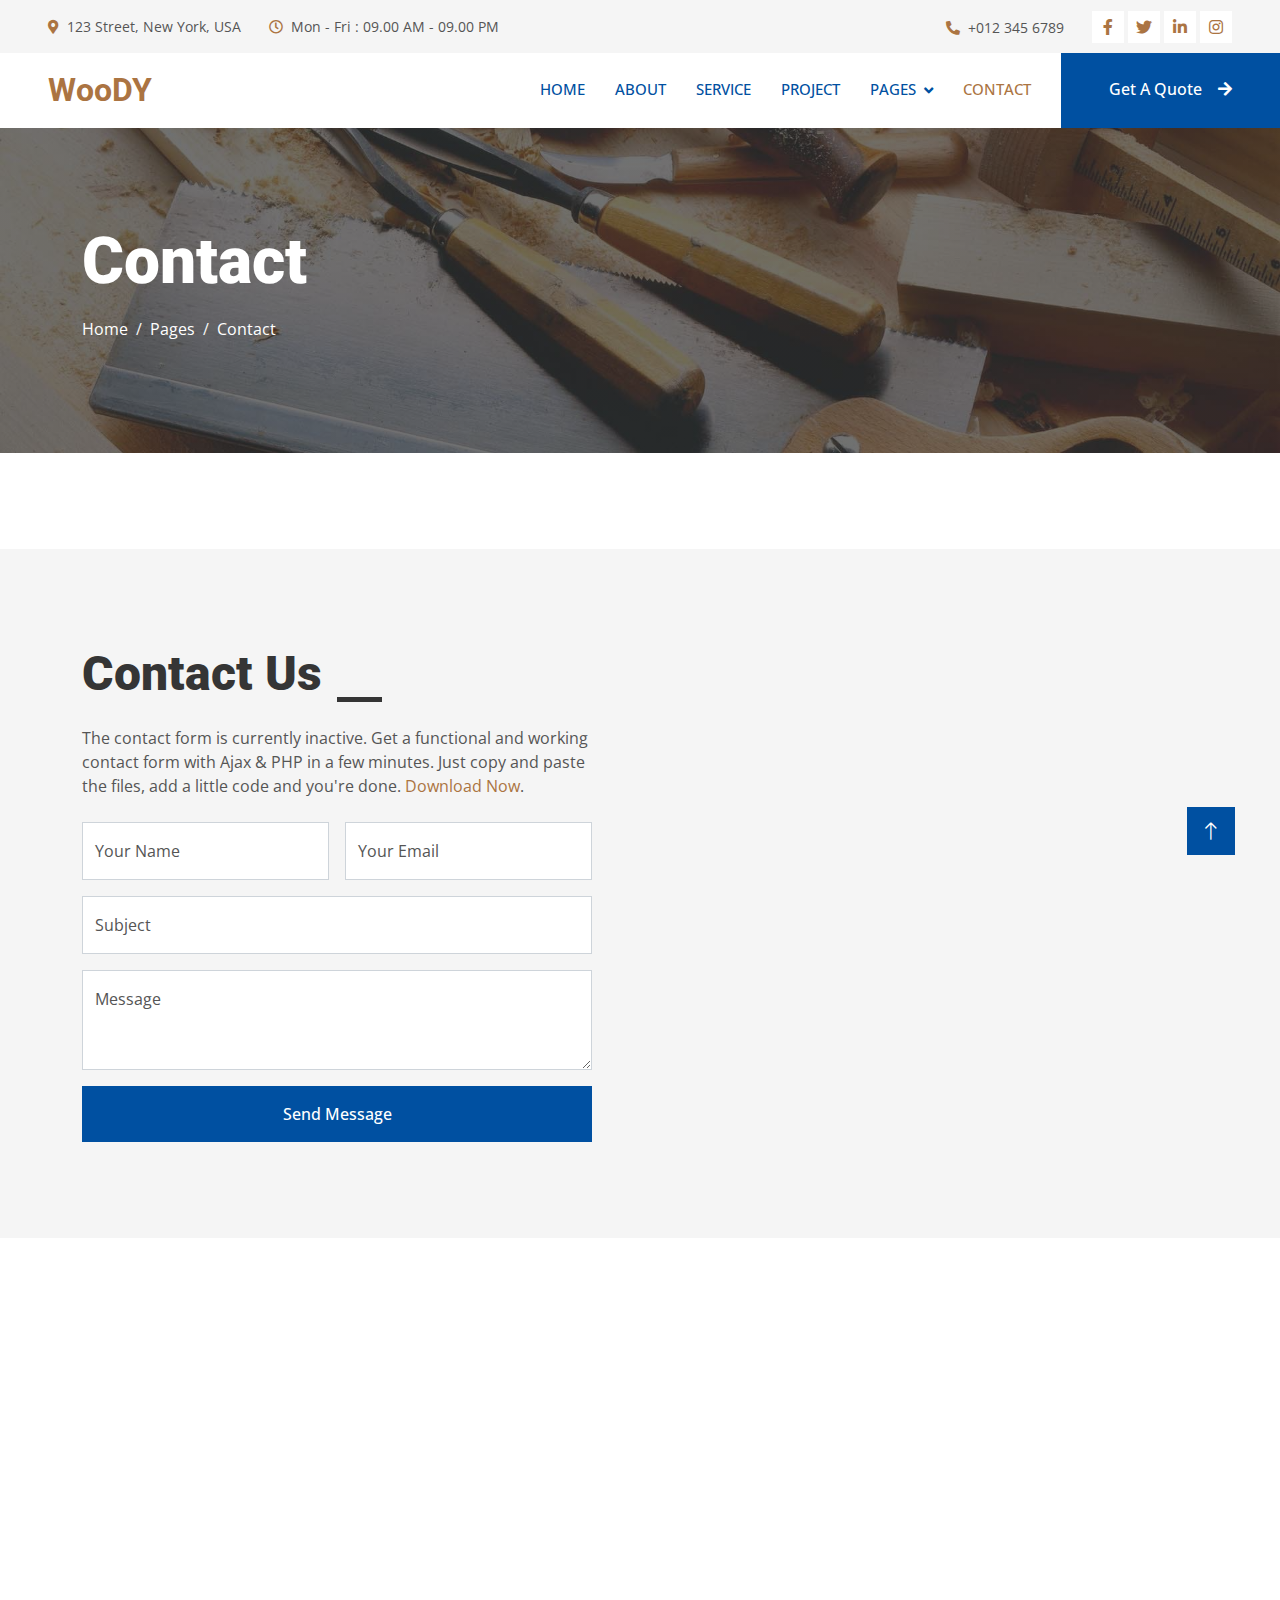
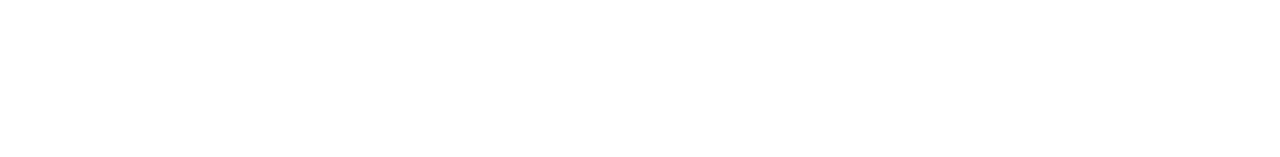
==== contact.html @ dd8eba3d "updated version" ====
<!DOCTYPE html>
<html lang="en">

<head>
    <meta charset="utf-8">
    <title>Woody - Carpenter Website Template</title>
    <meta content="width=device-width, initial-scale=1.0" name="viewport">
    <meta content="" name="keywords">
    <meta content="" name="description">

    <!-- Favicon -->
    <link href="img/favicon.ico" rel="icon">

    <!-- Google Web Fonts -->
    <link rel="preconnect" href="https://fonts.googleapis.com">
    <link rel="preconnect" href="https://fonts.gstatic.com" crossorigin>
    <link href="https://fonts.googleapis.com/css2?family=Open+Sans:wght@400;500&family=Roboto:wght@500;700;900&display=swap" rel="stylesheet"> 

    <!-- Icon Font Stylesheet -->
    <link href="https://cdnjs.cloudflare.com/ajax/libs/font-awesome/5.10.0/css/all.min.css" rel="stylesheet">
    <link href="https://cdn.jsdelivr.net/npm/bootstrap-icons@1.4.1/font/bootstrap-icons.css" rel="stylesheet">

    <!-- Libraries Stylesheet -->
    <link href="lib/animate/animate.min.css" rel="stylesheet">
    <link href="lib/owlcarousel/assets/owl.carousel.min.css" rel="stylesheet">
    <link href="lib/lightbox/css/lightbox.min.css" rel="stylesheet">

    <!-- Customized Bootstrap Stylesheet -->
    <link href="css/bootstrap.min.css" rel="stylesheet">

    <!-- Template Stylesheet -->
    <link href="css/style.css" rel="stylesheet">
</head>

<body>
    <!-- Spinner Start -->
    <div id="spinner" class="show bg-white position-fixed translate-middle w-100 vh-100 top-50 start-50 d-flex align-items-center justify-content-center">
        <div class="spinner-grow text-primary" style="width: 3rem; height: 3rem;" role="status">
            <span class="sr-only">Loading...</span>
        </div>
    </div>
    <!-- Spinner End -->


    <!-- Topbar Start -->
    <div class="container-fluid bg-light p-0">
        <div class="row gx-0 d-none d-lg-flex">
            <div class="col-lg-7 px-5 text-start">
                <div class="h-100 d-inline-flex align-items-center py-3 me-4">
                    <small class="fa fa-map-marker-alt text-primary me-2"></small>
                    <small>123 Street, New York, USA</small>
                </div>
                <div class="h-100 d-inline-flex align-items-center py-3">
                    <small class="far fa-clock text-primary me-2"></small>
                    <small>Mon - Fri : 09.00 AM - 09.00 PM</small>
                </div>
            </div>
            <div class="col-lg-5 px-5 text-end">
                <div class="h-100 d-inline-flex align-items-center py-3 me-4">
                    <small class="fa fa-phone-alt text-primary me-2"></small>
                    <small>+012 345 6789</small>
                </div>
                <div class="h-100 d-inline-flex align-items-center">
                    <a class="btn btn-sm-square bg-white text-primary me-1" href=""><i class="fab fa-facebook-f"></i></a>
                    <a class="btn btn-sm-square bg-white text-primary me-1" href=""><i class="fab fa-twitter"></i></a>
                    <a class="btn btn-sm-square bg-white text-primary me-1" href=""><i class="fab fa-linkedin-in"></i></a>
                    <a class="btn btn-sm-square bg-white text-primary me-0" href=""><i class="fab fa-instagram"></i></a>
                </div>
            </div>
        </div>
    </div>
    <!-- Topbar End -->


    <!-- Navbar Start -->
    <nav class="navbar navbar-expand-lg bg-white navbar-light sticky-top p-0">
        <a href="index.html" class="navbar-brand d-flex align-items-center px-4 px-lg-5">
            <h2 class="m-0 text-primary">WooDY</h2>
        </a>
        <button type="button" class="navbar-toggler me-4" data-bs-toggle="collapse" data-bs-target="#navbarCollapse">
            <span class="navbar-toggler-icon"></span>
        </button>
        <div class="collapse navbar-collapse" id="navbarCollapse">
            <div class="navbar-nav ms-auto p-4 p-lg-0">
                <a href="index.html" class="nav-item nav-link">Home</a>
                <a href="about.html" class="nav-item nav-link">About</a>
                <a href="service.html" class="nav-item nav-link">Service</a>
                <a href="project.html" class="nav-item nav-link">Project</a>
                <div class="nav-item dropdown">
                    <a href="#" class="nav-link dropdown-toggle" data-bs-toggle="dropdown">Pages</a>
                    <div class="dropdown-menu fade-up m-0">
                        <a href="feature.html" class="dropdown-item">Feature</a>
                        <a href="quote.html" class="dropdown-item">Free Quote</a>
                        <a href="team.html" class="dropdown-item">Our Team</a>
                        <a href="testimonial.html" class="dropdown-item">Testimonial</a>
                        <a href="404.html" class="dropdown-item">404 Page</a>
                    </div>
                </div>
                <a href="contact.html" class="nav-item nav-link active">Contact</a>
            </div>
            <a href="" class="btn btn-primary py-4 px-lg-5 d-none d-lg-block">Get A Quote<i class="fa fa-arrow-right ms-3"></i></a>
        </div>
    </nav>
    <!-- Navbar End -->


    <!-- Page Header Start -->
    <div class="container-fluid page-header py-5 mb-5">
        <div class="container py-5">
            <h1 class="display-3 text-white mb-3 animated slideInDown">Contact</h1>
            <nav aria-label="breadcrumb animated slideInDown">
                <ol class="breadcrumb">
                    <li class="breadcrumb-item"><a class="text-white" href="#">Home</a></li>
                    <li class="breadcrumb-item"><a class="text-white" href="#">Pages</a></li>
                    <li class="breadcrumb-item text-white active" aria-current="page">Contact</li>
                </ol>
            </nav>
        </div>
    </div>
    <!-- Page Header End -->


    <!-- Contact Start -->
    <div class="container-fluid bg-light overflow-hidden px-lg-0" style="margin: 6rem 0;">
        <div class="container contact px-lg-0">
            <div class="row g-0 mx-lg-0">
                <div class="col-lg-6 contact-text py-5 wow fadeIn" data-wow-delay="0.5s">
                    <div class="p-lg-5 ps-lg-0">
                        <div class="section-title text-start">
                            <h1 class="display-5 mb-4">Contact Us</h1>
                        </div>
                        <p class="mb-4">The contact form is currently inactive. Get a functional and working contact form with Ajax & PHP in a few minutes. Just copy and paste the files, add a little code and you're done. <a href="https://htmlcodex.com/contact-form">Download Now</a>.</p>
                        <form>
                            <div class="row g-3">
                                <div class="col-md-6">
                                    <div class="form-floating">
                                        <input type="text" class="form-control" id="name" placeholder="Your Name">
                                        <label for="name">Your Name</label>
                                    </div>
                                </div>
                                <div class="col-md-6">
                                    <div class="form-floating">
                                        <input type="email" class="form-control" id="email" placeholder="Your Email">
                                        <label for="email">Your Email</label>
                                    </div>
                                </div>
                                <div class="col-12">
                                    <div class="form-floating">
                                        <input type="text" class="form-control" id="subject" placeholder="Subject">
                                        <label for="subject">Subject</label>
                                    </div>
                                </div>
                                <div class="col-12">
                                    <div class="form-floating">
                                        <textarea class="form-control" placeholder="Leave a message here" id="message" style="height: 100px"></textarea>
                                        <label for="message">Message</label>
                                    </div>
                                </div>
                                <div class="col-12">
                                    <button class="btn btn-primary w-100 py-3" type="submit">Send Message</button>
                                </div>
                            </div>
                        </form>
                    </div>
                </div>
                <div class="col-lg-6 pe-lg-0" style="min-height: 400px;">
                    <div class="position-relative h-100">
                        <iframe class="position-absolute w-100 h-100" style="object-fit: cover;"
                        src="https://www.google.com/maps/embed?pb=!1m18!1m12!1m3!1d3001156.4288297426!2d-78.01371936852176!3d42.72876761954724!2m3!1f0!2f0!3f0!3m2!1i1024!2i768!4f13.1!3m3!1m2!1s0x4ccc4bf0f123a5a9%3A0xddcfc6c1de189567!2sNew%20York%2C%20USA!5e0!3m2!1sen!2sbd!4v1603794290143!5m2!1sen!2sbd"
                        frameborder="0" allowfullscreen="" aria-hidden="false"
                        tabindex="0"></iframe>
                    </div>
                </div>
            </div>
        </div>
    </div>
    <!-- Contact End -->


    <!-- Footer Start -->
    <div class="container-fluid bg-dark text-light footer pt-5 wow fadeIn" data-wow-delay="0.1s" style="margin-top: 6rem;">
        <div class="container py-5">
            <div class="row g-5">
                <div class="col-lg-3 col-md-6">
                    <h4 class="text-light mb-4">Address</h4>
                    <p class="mb-2"><i class="fa fa-map-marker-alt me-3"></i>123 Street, New York, USA</p>
                    <p class="mb-2"><i class="fa fa-phone-alt me-3"></i>+012 345 67890</p>
                    <p class="mb-2"><i class="fa fa-envelope me-3"></i>info@example.com</p>
                    <div class="d-flex pt-2">
                        <a class="btn btn-outline-light btn-social" href=""><i class="fab fa-twitter"></i></a>
                        <a class="btn btn-outline-light btn-social" href=""><i class="fab fa-facebook-f"></i></a>
                        <a class="btn btn-outline-light btn-social" href=""><i class="fab fa-youtube"></i></a>
                        <a class="btn btn-outline-light btn-social" href=""><i class="fab fa-linkedin-in"></i></a>
                    </div>
                </div>
                <div class="col-lg-3 col-md-6">
                    <h4 class="text-light mb-4">Services</h4>
                    <a class="btn btn-link" href="">Air Freight</a>
                    <a class="btn btn-link" href="">Sea Freight</a>
                    <a class="btn btn-link" href="">Road Freight</a>
                    <a class="btn btn-link" href="">Logistic Solutions</a>
                    <a class="btn btn-link" href="">Industry solutions</a>
                </div>
                <div class="col-lg-3 col-md-6">
                    <h4 class="text-light mb-4">Quick Links</h4>
                    <a class="btn btn-link" href="">About Us</a>
                    <a class="btn btn-link" href="">Contact Us</a>
                    <a class="btn btn-link" href="">Our Services</a>
                    <a class="btn btn-link" href="">Terms & Condition</a>
                    <a class="btn btn-link" href="">Support</a>
                </div>
                <div class="col-lg-3 col-md-6">
                    <h4 class="text-light mb-4">Newsletter</h4>
                    <p>Dolor amet sit justo amet elitr clita ipsum elitr est.</p>
                    <div class="position-relative mx-auto" style="max-width: 400px;">
                        <input class="form-control border-0 w-100 py-3 ps-4 pe-5" type="text" placeholder="Your email">
                        <button type="button" class="btn btn-primary py-2 position-absolute top-0 end-0 mt-2 me-2">SignUp</button>
                    </div>
                </div>
            </div>
        </div>
        <div class="container">
            <div class="copyright">
                <div class="row">
                    <div class="col-md-6 text-center text-md-start mb-3 mb-md-0">
                        &copy; <a class="border-bottom" href="#">Your Site Name</a>, All Right Reserved.
                    </div>
                    <div class="col-md-6 text-center text-md-end">
                        <!--/*** This template is free as long as you keep the footer author’s credit link/attribution link/backlink. If you'd like to use the template without the footer author’s credit link/attribution link/backlink, you can purchase the Credit Removal License from "https://htmlcodex.com/credit-removal". Thank you for your support. ***/-->
                        Designed By <a class="border-bottom" href="https://htmlcodex.com">HTML Codex</a>
                    </div>
                </div>
            </div>
        </div>
    </div>
    <!-- Footer End -->


    <!-- Back to Top -->
    <a href="#" class="btn btn-lg btn-primary btn-lg-square rounded-0 back-to-top"><i class="bi bi-arrow-up"></i></a>


    <!-- JavaScript Libraries -->
    <script src="https://code.jquery.com/jquery-3.4.1.min.js"></script>
    <script src="https://cdn.jsdelivr.net/npm/bootstrap@5.0.0/dist/js/bootstrap.bundle.min.js"></script>
    <script src="lib/wow/wow.min.js"></script>
    <script src="lib/easing/easing.min.js"></script>
    <script src="lib/waypoints/waypoints.min.js"></script>
    <script src="lib/counterup/counterup.min.js"></script>
    <script src="lib/owlcarousel/owl.carousel.min.js"></script>

    <!-- Template Javascript -->
    <script src="js/main.js"></script>
</body>

</html>
---- css/style.css ----
/********** Template CSS **********/
:root {
    --primary: #AB7442;
    --light: #F5F5F5;
    --dark: #353535;
}

.fw-medium {
    font-weight: 500 !important;
}

.fw-bold {
    font-weight: 700 !important;
}

.fw-black {
    font-weight: 900 !important;
}

.back-to-top {
    position: fixed;
    display: none;
    right: 45px;
    bottom: 45px;
    z-index: 99;
}

/**** color ****/
#bg1{
    background: #0050a1;
}
/*** Spinner ***/
#spinner {
    opacity: 0;
    visibility: hidden;
    transition: opacity .5s ease-out, visibility 0s linear .5s;
    z-index: 99999;
}

#spinner.show {
    transition: opacity .5s ease-out, visibility 0s linear 0s;
    visibility: visible;
    opacity: 1;
}


/*** Button ***/
.btn {
    font-weight: 500;
    transition: .5s;
}

.btn.btn-primary,
.btn.btn-secondary {
    color: #FFFFFF;
    background: #0050a1;
    border: none;
}

.btn-square {
    width: 38px;
    height: 38px;
}

.btn-sm-square {
    width: 32px;
    height: 32px;
}

.btn-lg-square {
    width: 48px;
    height: 48px;
}

.btn-square,
.btn-sm-square,
.btn-lg-square {
    padding: 0;
    display: flex;
    align-items: center;
    justify-content: center;
    font-weight: normal;
}

/*** Navbar ***/
.navbar .dropdown-toggle::after {
    border: none;
    content: "\f107";
    font-family: "Font Awesome 5 Free";
    font-weight: 900;
    vertical-align: middle;
    margin-left: 8px;
}

.navbar-light .navbar-nav .nav-link {
    margin-right: 30px;
    padding: 25px 0;
    color: #FFFFFF;
    font-size: 15px;
    font-weight: 500;
    text-transform: uppercase;
    outline: none;
}

.navbar-light .navbar-nav .nav-link:hover,
.navbar-light .navbar-nav .nav-link.active {
    color: var(--primary);
}

@media (max-width: 991.98px) {
    .navbar-light .navbar-nav .nav-link  {
        margin-right: 0;
        padding: 10px 0;
    }

    .navbar-light .navbar-nav {
        border-top: 1px solid #EEEEEE;
    }
}

.navbar-light .navbar-brand,
.navbar-light a.btn {
    height: 75px;
}

.navbar-light .navbar-nav .nav-link {
    color: #0050a1;
    font-weight: 500;
}

.navbar-light.sticky-top {
    top: -100px;
    transition: .5s;
}

/****Logo CSS ****/

.logo{
    width: 150PX;
    height: 100PX;
    padding-top: 20px;
}

@media (min-width: 992px) {
    .navbar .nav-item .dropdown-menu {
        display: block;
        border: none;
        margin-top: 0;
        top: 150%;
        opacity: 0;
        visibility: hidden;
        transition: .5s;
    }

    .navbar .nav-item:hover .dropdown-menu {
        top: 100%;
        visibility: visible;
        transition: .5s;
        opacity: 1;
        color: var(--primary);
    }
}


/*** Header ***/
@media (max-width: 768px) {
    .header-carousel .owl-carousel-item {
        position: relative;
        min-height: 500px;
    }
    
    .header-carousel .owl-carousel-item img {
        position: absolute;
        width: 100%;
        height: 100%;
        object-fit: cover;
    }

    .header-carousel .owl-carousel-item h5,
    .header-carousel .owl-carousel-item p {
        font-size: 14px !important;
        font-weight: 400 !important;
    }

    .header-carousel .owl-carousel-item h1 {
        font-size: 30px;
        font-weight: 600;
    }
}

.header-carousel .owl-nav {
    position: absolute;
    width: 200px;
    height: 45px;
    bottom: 30px;
    left: 50%;
    transform: translateX(-50%);
    display: flex;
    justify-content: space-between;
}
.container-fluid{
    border-color: lightblue;
}
.header-carousel .owl-nav .owl-prev,
.header-carousel .owl-nav .owl-next {
    width: 45px;
    height: 45px;
    display: flex;
    align-items: center;
    justify-content: center;
    color: #FFFFFF;
    background: transparent;
    border: 1px solid #FFFF;
    font-size: 22px;
    transition: .5s;
}

.header-carousel .owl-nav .owl-prev:hover,
.header-carousel .owl-nav .owl-next:hover {
    background: #0050a1;
    border-color: #0050a1;
}

.header-carousel .owl-dots {
    position: absolute;
    height: 45px;
    bottom: 30px;
    left: 50%;
    transform: translateX(-50%);
    display: flex;
    align-items: center;
    justify-content: center;
}

.header-carousel .owl-dot {
    position: relative;
    display: inline-block;
    margin: 0 5px;
    width: 15px;
    height: 15px;
    background: transparent;
    border: 1px solid #FFFFFF;
    transition: .5s;
}

.header-carousel .owl-dot::after {
    position: absolute;
    content: "";
    width: 5px;
    height: 5px;
    top: 4px;
    left: 4px;
    background: transparent;
    border: 1px solid #FFFFFF;
}

.header-carousel .owl-dot.active {
    background: var(--primary);
    border-color: var(--primary);
}

.page-header {
    background: linear-gradient(rgba(53, 53, 53, .7), rgba(53, 53, 53, .7)), url(../img/carousel-1.jpg) center center no-repeat;
    background-size: cover;
}

.breadcrumb-item + .breadcrumb-item::before {
    color: var(--light);
}


/*** Section Title ***/
.section-title h1 {
    position: relative;
    display: inline-block;
    padding: 0 60px;
}

.section-title.text-start h1 {
    padding-left: 0;
}

.section-title h1::before,
.section-title h1::after {
    position: absolute;
    content: "";
    width: 45px;
    height: 5px;
    bottom: 0;
    background: var(--dark);
}

.section-title h1::before {
    left: 0;
}

.section-title h1::after {
    right: 0;
}

.section-title.text-start h1::before {
    display: none;
}


/*** About ***/
@media (min-width: 992px) {
    .container.about {
        max-width: 100% !important;
    }

    .about-text  {
        padding-right: calc(((100% - 960px) / 2) + .75rem);
    }
}

@media (min-width: 1200px) {
    .about-text  {
        padding-right: calc(((100% - 1140px) / 2) + .75rem);
    }
}

@media (min-width: 1400px) {
    .about-text  {
        padding-right: calc(((100% - 1320px) / 2) + .75rem);
    }
}


/*** Service ***/
.service-item img {
    transition: .5s;
}

.service-item:hover img {
    transform: scale(1.1);
}


/*** Feature ***/
@media (min-width: 992px) {
    .container.feature {
        max-width: 100% !important;
    }

    .feature-text  {
        padding-left: calc(((100% - 960px) / 2) + .75rem);
    }
}

@media (min-width: 1200px) {
    .feature-text  {
        padding-left: calc(((100% - 1140px) / 2) + .75rem);
    }
}

@media (min-width: 1400px) {
    .feature-text  {
        padding-left: calc(((100% - 1320px) / 2) + .75rem);
    }
}


/*** Project Portfolio ***/
#portfolio-flters li {
    display: inline-block;
    font-weight: 500;
    color: var(--dark);
    cursor: pointer;
    transition: .5s;
    border-bottom: 2px solid transparent;
}

#portfolio-flters li:hover,
#portfolio-flters li.active {
    color: var(--primary);
    border-color: var(--primary);
}

.portfolio-item img {
    transition: .5s;
}

.portfolio-item:hover img {
    transform: scale(1.1);
}

.portfolio-item .portfolio-overlay {
    position: absolute;
    display: flex;
    align-items: center;
    justify-content: center;
    width: 0;
    height: 0;
    bottom: 0;
    left: 50%;
    background: rgba(53, 53, 53, .7);
    transition: .5s;
}

.portfolio-item:hover .portfolio-overlay {
    width: 100%;
    height: 100%;
    left: 0;
}

.portfolio-item .portfolio-overlay .btn {
    opacity: 0;
}

.portfolio-item:hover .portfolio-overlay .btn {
    opacity: 1;
}


/*** Quote ***/
@media (min-width: 992px) {
    .container.quote {
        max-width: 100% !important;
    }

    .quote-text  {
        padding-right: calc(((100% - 960px) / 2) + .75rem);
    }
}

@media (min-width: 1200px) {
    .quote-text  {
        padding-right: calc(((100% - 1140px) / 2) + .75rem);
    }
}

@media (min-width: 1400px) {
    .quote-text  {
        padding-right: calc(((100% - 1320px) / 2) + .75rem);
    }
}


/*** Team ***/
.team-item img {
    transition: .5s;
}

.team-item:hover img {
    transform: scale(1.1);
}

.team-item .team-social {
    position: absolute;
    width: 38px;
    top: 50%;
    left: -38px;
    transform: translateY(-50%);
    display: flex;
    flex-direction: column;
    background: #FFFFFF;
    transition: .5s;
}

.team-item .team-social .btn {
    color: var(--primary);
    background: #FFFFFF;
}

.team-item .team-social .btn:hover {
    color: #FFFFFF;
    background: var(--primary);
}

.team-item:hover .team-social {
    left: 0;
}


/*** Testimonial ***/
.testimonial-carousel::before {
    position: absolute;
    content: "";
    top: 0;
    left: 0;
    height: 100%;
    width: 0;
    background: linear-gradient(to right, rgba(255, 255, 255, 1) 0%, rgba(255, 255, 255, 0) 100%);
    z-index: 1;
}

.testimonial-carousel::after {
    position: absolute;
    content: "";
    top: 0;
    right: 0;
    height: 100%;
    width: 0;
    background: linear-gradient(to left, rgba(255, 255, 255, 1) 0%, rgba(255, 255, 255, 0) 100%);
    z-index: 1;
}

@media (min-width: 768px) {
    .testimonial-carousel::before,
    .testimonial-carousel::after {
        width: 200px;
    }
}

@media (min-width: 992px) {
    .testimonial-carousel::before,
    .testimonial-carousel::after {
        width: 300px;
    }
}


.testimonial-carousel .owl-item.center .testimonial-text {
    transform: scale(1);
}

.testimonial-carousel .owl-nav {
    position: absolute;
    width: 350px;
    top: 10px;
    left: 50%;
    transform: translateX(-50%);
    display: flex;
    justify-content: space-between;
    opacity: 0;
    transition: .5s;
    z-index: 1;
}

.testimonial-carousel:hover .owl-nav {
    width: 300px;
    opacity: 1;
}

.testimonial-carousel .owl-nav .owl-prev,
.testimonial-carousel .owl-nav .owl-next {
    position: relative;
    color: var(--primary);
    font-size: 45px;
    transition: .5s;
}

.testimonial-carousel .owl-nav .owl-prev:hover,
.testimonial-carousel .owl-nav .owl-next:hover {
    color: var(--dark);
}


/*** Contact ***/
@media (min-width: 992px) {
    .container.contact {
        max-width: 100% !important;
    }

    .contact-text  {
        padding-left: calc(((100% - 960px) / 2) + .75rem);
    }
}

@media (min-width: 1200px) {
    .contact-text  {
        padding-left: calc(((100% - 1140px) / 2) + .75rem);
    }
}

@media (min-width: 1400px) {
    .contact-text  {
        padding-left: calc(((100% - 1320px) / 2) + .75rem);
    }
}


/*** Footer ***/
.footer {
    background: #0050a1;
    
}

.footer .btn.btn-social {
    margin-right: 5px;
    width: 35px;
    height: 35px;
    display: flex;
    align-items: center;
    justify-content: center;
    color: var(--light);
    border: 1px solid #FFFFFF;
    transition: .3s;
}

.footer .btn.btn-social:hover {
    color: var(--primary);
}

.footer .btn.btn-link {
    display: block;
    margin-bottom: 5px;
    padding: 0;
    text-align: left;
    color: #FFFFFF;
    font-size: 15px;
    font-weight: normal;
    text-transform: capitalize;
    transition: .3s;
}

.footer .btn.btn-link::before {
    position: relative;
    content: "\f105";
    font-family: "Font Awesome 5 Free";
    font-weight: 900;
    margin-right: 10px;
}

.footer .btn.btn-link:hover {
    color: var(--primary);
    letter-spacing: 1px;
    box-shadow: none;
}

.footer .copyright {
    padding: 25px 0;
    font-size: 15px;
    border-top: 1px solid rgba(256, 256, 256, .1);
}

.footer .copyright a {
    color: var(--light);
}

.footer .copyright a:hover {
    color: var(--primary);
}
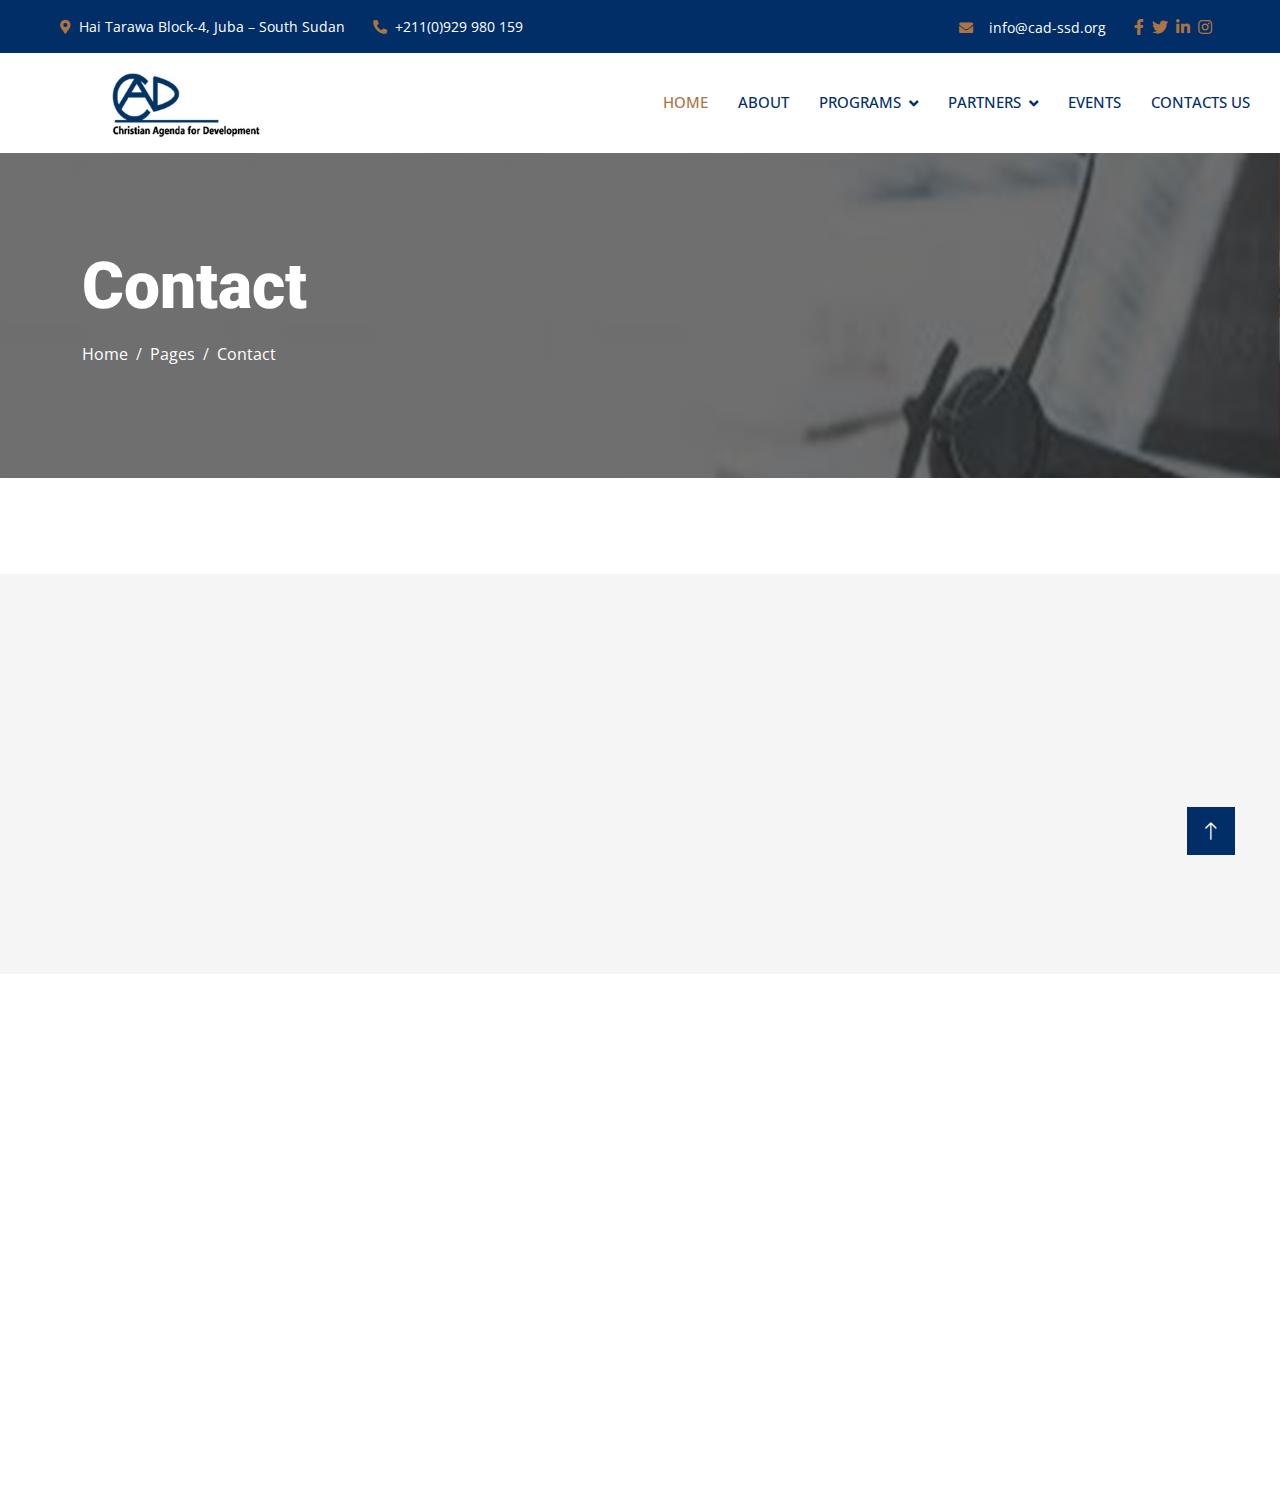
==== commit b3f2330e: "update" ====
--- a/contact.html
+++ b/contact.html
@@ -3,13 +3,14 @@
 
 <head>
     <meta charset="utf-8">
-    <title>Woody - Carpenter Website Template</title>
+    <title>CAD-SSD</title>
     <meta content="width=device-width, initial-scale=1.0" name="viewport">
     <meta content="" name="keywords">
     <meta content="" name="description">
 
     <!-- Favicon -->
-    <link href="img/favicon.ico" rel="icon">
+    <link href="img/favicon.ico" rel="img/cad.jpg">
+    <link rel="icon" type="image/x-icon" href="img/cad.png">
 
     <!-- Google Web Fonts -->
     <link rel="preconnect" href="https://fonts.googleapis.com">
@@ -28,77 +29,82 @@
     <!-- Customized Bootstrap Stylesheet -->
     <link href="css/bootstrap.min.css" rel="stylesheet">
 
-    <!-- Template Stylesheet -->
+    <!-- Stylesheet -->
     <link href="css/style.css" rel="stylesheet">
 </head>
 
 <body>
-    <!-- Spinner Start -->
-    <div id="spinner" class="show bg-white position-fixed translate-middle w-100 vh-100 top-50 start-50 d-flex align-items-center justify-content-center">
-        <div class="spinner-grow text-primary" style="width: 3rem; height: 3rem;" role="status">
-            <span class="sr-only">Loading...</span>
-        </div>
-    </div>
-    <!-- Spinner End -->
-
+    
 
     <!-- Topbar Start -->
-    <div class="container-fluid bg-light p-0">
+    <div id="bg1" class="container-fluid ">
         <div class="row gx-0 d-none d-lg-flex">
             <div class="col-lg-7 px-5 text-start">
                 <div class="h-100 d-inline-flex align-items-center py-3 me-4">
-                    <small class="fa fa-map-marker-alt text-primary me-2"></small>
-                    <small>123 Street, New York, USA</small>
+                    <small style="color: white;"class="fa fa-map-marker-alt text-primary me-2"></small>
+                    <small style="color: white;">Hai Tarawa Block-4, Juba – South Sudan</small>
                 </div>
                 <div class="h-100 d-inline-flex align-items-center py-3">
-                    <small class="far fa-clock text-primary me-2"></small>
-                    <small>Mon - Fri : 09.00 AM - 09.00 PM</small>
-                </div>
-            </div>
-            <div class="col-lg-5 px-5 text-end">
+                    <small style="color: white;" class="fa fa-phone-alt text-primary me-2"></small>
+                    <small style="color: white;">+211(0)929 980 159</small>
+                </div>
+            </div>
+            <div class="col-lg px-5 text-end">
                 <div class="h-100 d-inline-flex align-items-center py-3 me-4">
-                    <small class="fa fa-phone-alt text-primary me-2"></small>
-                    <small>+012 345 6789</small>
+                    <small style="color: white;"class="fa fa-envelope me-3 text-primary me-2"></small>
+                    <small style="color: white;">info@cad-ssd.org</small>
                 </div>
                 <div class="h-100 d-inline-flex align-items-center">
-                    <a class="btn btn-sm-square bg-white text-primary me-1" href=""><i class="fab fa-facebook-f"></i></a>
-                    <a class="btn btn-sm-square bg-white text-primary me-1" href=""><i class="fab fa-twitter"></i></a>
-                    <a class="btn btn-sm-square bg-white text-primary me-1" href=""><i class="fab fa-linkedin-in"></i></a>
-                    <a class="btn btn-sm-square bg-white text-primary me-0" href=""><i class="fab fa-instagram"></i></a>
-                </div>
-            </div>
-        </div>
-    </div>
+                    <a style="color: "  href=""><i class="fab fa-facebook-f"></i></a>&nbsp;&nbsp;
+                    <a style="color: "  href=""><i class="fab fa-twitter"></i></a>&nbsp;&nbsp;
+                    <a style="color: "  href=""><i class="fab fa-linkedin-in"></i></a>&nbsp;&nbsp;
+                    <a style="color: "  href=""><i class="fab fa-instagram"></i></a>&nbsp;&nbsp;
+                </div>
+            </div>
+        </div>
+    </div>
+
     <!-- Topbar End -->
 
 
     <!-- Navbar Start -->
     <nav class="navbar navbar-expand-lg bg-white navbar-light sticky-top p-0">
         <a href="index.html" class="navbar-brand d-flex align-items-center px-4 px-lg-5">
-            <h2 class="m-0 text-primary">WooDY</h2>
+            <a href="">
+                <div class="logo">
+                    <img class="img-fluid" src="img/cad.jpg" alt="">
+                </div>
+            </a>
         </a>
         <button type="button" class="navbar-toggler me-4" data-bs-toggle="collapse" data-bs-target="#navbarCollapse">
             <span class="navbar-toggler-icon"></span>
         </button>
         <div class="collapse navbar-collapse" id="navbarCollapse">
             <div class="navbar-nav ms-auto p-4 p-lg-0">
-                <a href="index.html" class="nav-item nav-link">Home</a>
-                <a href="about.html" class="nav-item nav-link">About</a>
-                <a href="service.html" class="nav-item nav-link">Service</a>
-                <a href="project.html" class="nav-item nav-link">Project</a>
+                <a href="index.html" class="nav-item nav-link active">Home</a>
+                <a href="#" class="nav-item nav-link">About</a>
                 <div class="nav-item dropdown">
-                    <a href="#" class="nav-link dropdown-toggle" data-bs-toggle="dropdown">Pages</a>
-                    <div class="dropdown-menu fade-up m-0">
-                        <a href="feature.html" class="dropdown-item">Feature</a>
-                        <a href="quote.html" class="dropdown-item">Free Quote</a>
-                        <a href="team.html" class="dropdown-item">Our Team</a>
-                        <a href="testimonial.html" class="dropdown-item">Testimonial</a>
-                        <a href="404.html" class="dropdown-item">404 Page</a>
-                    </div>
-                </div>
-                <a href="contact.html" class="nav-item nav-link active">Contact</a>
-            </div>
-            <a href="" class="btn btn-primary py-4 px-lg-5 d-none d-lg-block">Get A Quote<i class="fa fa-arrow-right ms-3"></i></a>
+                    <a href="#" class="nav-link dropdown-toggle" data-bs-toggle="dropdown">Programs</a>
+                        <div class="dropdown-menu fade-up m-0">
+                            <a href="#" class="dropdown-item">What We Do</a>
+                            <a href="#" class="dropdown-item">Our Projects</a>
+                            <a href="#" class="dropdown-item">Gender Equality</a>
+                            <a href="#" class="dropdown-item">Community-Protection</a>
+                            <a href="#" class="dropdown-item">Commitment to Children</a>
+                        </div>
+                </div>
+                <div class="nav-item dropdown">
+                    <a href="#" class="nav-link dropdown-toggle" data-bs-toggle="dropdown">Partners</a>
+                        <div class="dropdown-menu fade-up m-0">
+                            <a href="#" class="dropdown-item">In-Country Allainces</a>
+                            <a href="#" class="dropdown-item">Natioal Partnership</a>
+                            <a href="#l" class="dropdown-item">International Alliances</a>
+                            <a href="#" class="dropdown-item">National Cluster</a>
+                        </div>
+                </div>
+                <a href="#" class="nav-item nav-link">Events</a>
+                <a href="contact.html" class="nav-item nav-link">Contacts Us</a>
+            </div>
         </div>
     </nav>
     <!-- Navbar End -->
@@ -125,11 +131,11 @@
         <div class="container contact px-lg-0">
             <div class="row g-0 mx-lg-0">
                 <div class="col-lg-6 contact-text py-5 wow fadeIn" data-wow-delay="0.5s">
-                    <div class="p-lg-5 ps-lg-0">
+                    <!-- <div class="p-lg-5 ps-lg-0">
                         <div class="section-title text-start">
                             <h1 class="display-5 mb-4">Contact Us</h1>
                         </div>
-                        <p class="mb-4">The contact form is currently inactive. Get a functional and working contact form with Ajax & PHP in a few minutes. Just copy and paste the files, add a little code and you're done. <a href="https://htmlcodex.com/contact-form">Download Now</a>.</p>
+                        <p class="mb-4">The contact form is currently inactive. Get a functional and working contact form with Ajax & PHP in a few minutes. Just copy and paste the files, add a little code and you're done. </p>
                         <form>
                             <div class="row g-3">
                                 <div class="col-md-6">
@@ -161,14 +167,11 @@
                                 </div>
                             </div>
                         </form>
-                    </div>
+                    </div> -->
                 </div>
                 <div class="col-lg-6 pe-lg-0" style="min-height: 400px;">
                     <div class="position-relative h-100">
-                        <iframe class="position-absolute w-100 h-100" style="object-fit: cover;"
-                        src="https://www.google.com/maps/embed?pb=!1m18!1m12!1m3!1d3001156.4288297426!2d-78.01371936852176!3d42.72876761954724!2m3!1f0!2f0!3f0!3m2!1i1024!2i768!4f13.1!3m3!1m2!1s0x4ccc4bf0f123a5a9%3A0xddcfc6c1de189567!2sNew%20York%2C%20USA!5e0!3m2!1sen!2sbd!4v1603794290143!5m2!1sen!2sbd"
-                        frameborder="0" allowfullscreen="" aria-hidden="false"
-                        tabindex="0"></iframe>
+                        <iframe src="https://www.google.com/maps/embed?pb=!1m18!1m12!1m3!1d15902.055269993914!2d31.559128677966054!3d4.853190002884887!2m3!1f0!2f0!3f0!3m2!1i1024!2i768!4f13.1!3m3!1m2!1s0x171280e31a2f8dc1%3A0x1c8a0cb498482afd!2sHai%20Tarawa%2C%20Juba%2C%20South%20Sudan!5e0!3m2!1sen!2s!4v1697804786643!5m2!1sen!2s" width="600" height="300" style="border:0;" allowfullscreen="" loading="lazy" referrerpolicy="no-referrer-when-downgrade"></iframe>
                     </div>
                 </div>
             </div>
--- a/css/style.css
+++ b/css/style.css
@@ -27,7 +27,7 @@
 
 /**** color ****/
 #bg1{
-    background: #0050a1;
+    background: #012e67;
 }
 /*** Spinner ***/
 #spinner {
@@ -53,7 +53,7 @@
 .btn.btn-primary,
 .btn.btn-secondary {
     color: #FFFFFF;
-    background: #0050a1;
+    background: #012e67;
     border: none;
 }
 
@@ -124,7 +124,7 @@
 }
 
 .navbar-light .navbar-nav .nav-link {
-    color: #0050a1;
+    color: #012e67;
     font-weight: 500;
 }
 
@@ -217,8 +217,8 @@
 
 .header-carousel .owl-nav .owl-prev:hover,
 .header-carousel .owl-nav .owl-next:hover {
-    background: #0050a1;
-    border-color: #0050a1;
+    background: #012e67;
+    border-color: #012e67;
 }
 
 .header-carousel .owl-dots {
@@ -259,8 +259,10 @@
     border-color: var(--primary);
 }
 
+/*Contact us*/
+
 .page-header {
-    background: linear-gradient(rgba(53, 53, 53, .7), rgba(53, 53, 53, .7)), url(../img/carousel-1.jpg) center center no-repeat;
+    background: linear-gradient(rgba(53, 53, 53, .7), rgba(53, 53, 53, .7)), url(../img/contact.jpg) center center no-repeat;
     background-size: cover;
 }
 
@@ -573,7 +575,7 @@
 
 /*** Footer ***/
 .footer {
-    background: #0050a1;
+    background: #012e67;
     
 }
 
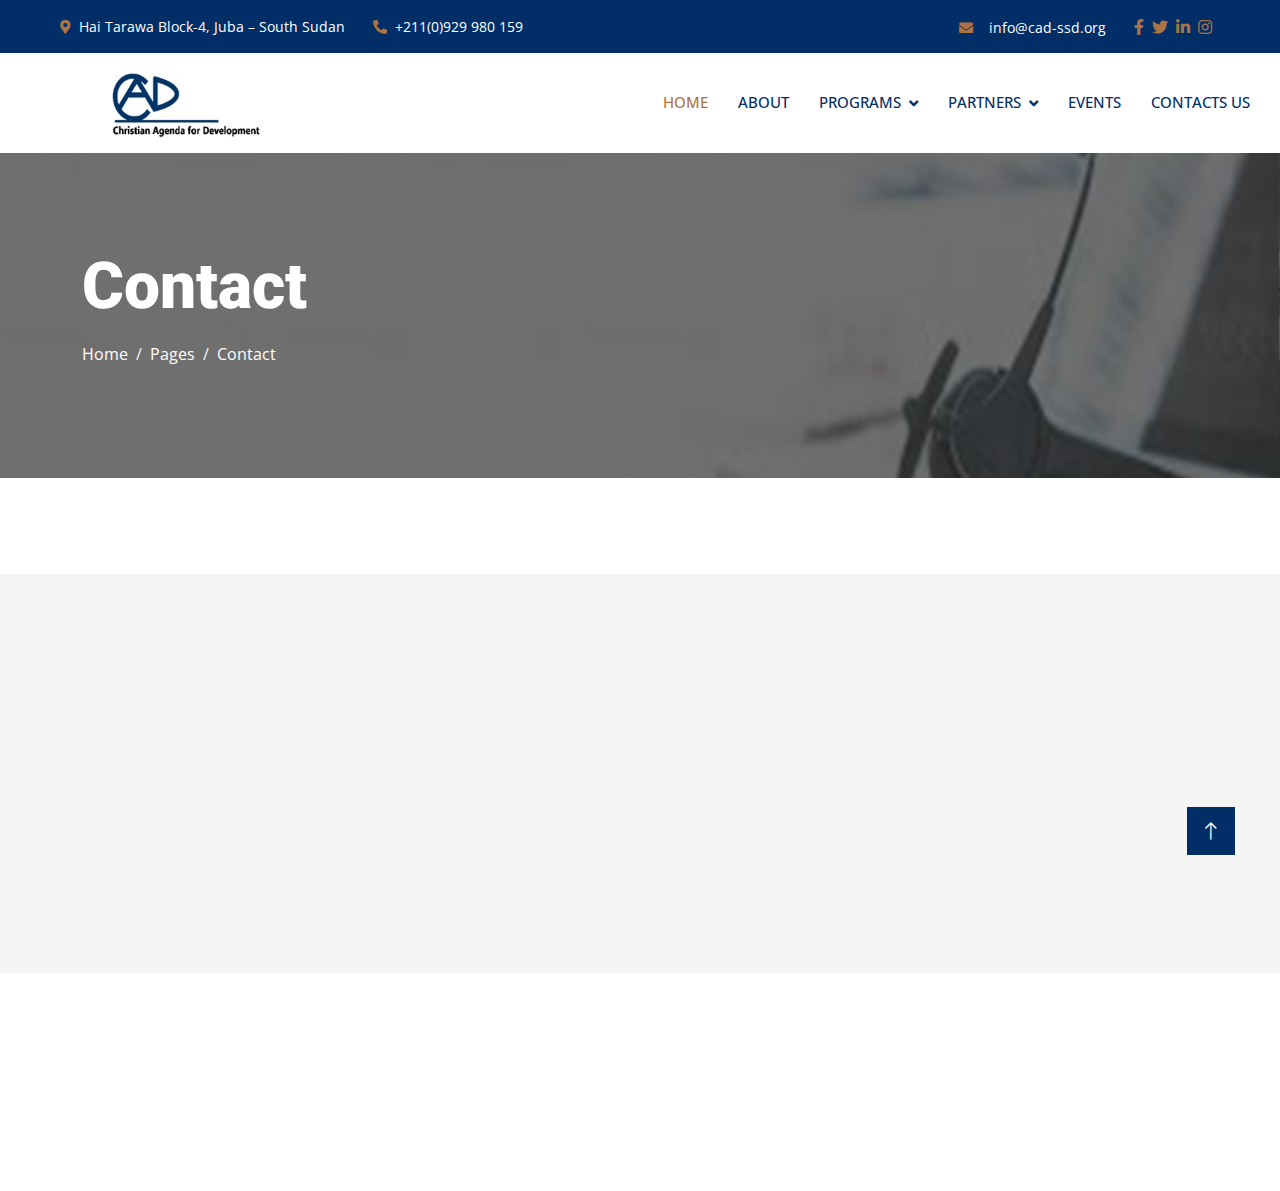
==== commit 3b0cd664: "Update contact.html" ====
--- a/contact.html
+++ b/contact.html
@@ -180,63 +180,56 @@
     <!-- Contact End -->
 
 
-    <!-- Footer Start -->
-    <div class="container-fluid bg-dark text-light footer pt-5 wow fadeIn" data-wow-delay="0.1s" style="margin-top: 6rem;">
-        <div class="container py-5">
-            <div class="row g-5">
+     <!-- Footer Start -->
+    <div class="container-fluid text-light footer mt-5 pt-5 wow fadeIn" data-wow-delay="0.1s">
+        
+            <!-- <div class="row g-5">
                 <div class="col-lg-3 col-md-6">
                     <h4 class="text-light mb-4">Address</h4>
-                    <p class="mb-2"><i class="fa fa-map-marker-alt me-3"></i>123 Street, New York, USA</p>
-                    <p class="mb-2"><i class="fa fa-phone-alt me-3"></i>+012 345 67890</p>
-                    <p class="mb-2"><i class="fa fa-envelope me-3"></i>info@example.com</p>
-                    <div class="d-flex pt-2">
+                    <p class="mb-2"><i class="fa fa-map-marker-alt me-3"></i>Hai Tarawa Block $, Juba, South Sudan</p>
+                    <p class="mb-2"><i class="fa fa-phone-alt me-3"></i>+211(0)927001718</p>
+                    <p class="mb-2"><i class="fa fa-envelope me-3"></i>info@cad-ssd.org</p>
+                    
+                </div>
+                <div class="col-lg-3 col-md-6">
+                    <h4 class="text-light mb-4">OPening Hours</h4>
+                    <a class="btn btn-link">08:00 AM - 05:00 PM</a>
+                    <a class="btn btn-link">Monday - Friday </a>
+                    <a class="btn btn-link">Saturday - Sunday Closed</a>
+                </div>
+                <div class="col-lg-3 col-md-6">
+                    <h4 class="text-light mb-4">Quick Links</h4>
+                    <a class="btn btn-link" href="index.html">Home</a>
+                    <a class="btn btn-link" href="#">About Us</a>
+                    <a class="btn btn-link" href="#">Events </a>
+                    <a class="btn btn-link" href="#">Contact Us</a>
+                </div>
+             
+
+                <div class="col-lg-3 col-md-6" >
+                    <h4 class="text-light mb-4">Social Handles</h4>
                         <a class="btn btn-outline-light btn-social" href=""><i class="fab fa-twitter"></i></a>
                         <a class="btn btn-outline-light btn-social" href=""><i class="fab fa-facebook-f"></i></a>
                         <a class="btn btn-outline-light btn-social" href=""><i class="fab fa-youtube"></i></a>
-                        <a class="btn btn-outline-light btn-social" href=""><i class="fab fa-linkedin-in"></i></a>
-                    </div>
-                </div>
-                <div class="col-lg-3 col-md-6">
-                    <h4 class="text-light mb-4">Services</h4>
-                    <a class="btn btn-link" href="">Air Freight</a>
-                    <a class="btn btn-link" href="">Sea Freight</a>
-                    <a class="btn btn-link" href="">Road Freight</a>
-                    <a class="btn btn-link" href="">Logistic Solutions</a>
-                    <a class="btn btn-link" href="">Industry solutions</a>
-                </div>
-                <div class="col-lg-3 col-md-6">
-                    <h4 class="text-light mb-4">Quick Links</h4>
-                    <a class="btn btn-link" href="">About Us</a>
-                    <a class="btn btn-link" href="">Contact Us</a>
-                    <a class="btn btn-link" href="">Our Services</a>
-                    <a class="btn btn-link" href="">Terms & Condition</a>
-                    <a class="btn btn-link" href="">Support</a>
-                </div>
-                <div class="col-lg-3 col-md-6">
-                    <h4 class="text-light mb-4">Newsletter</h4>
-                    <p>Dolor amet sit justo amet elitr clita ipsum elitr est.</p>
-                    <div class="position-relative mx-auto" style="max-width: 400px;">
-                        <input class="form-control border-0 w-100 py-3 ps-4 pe-5" type="text" placeholder="Your email">
-                        <button type="button" class="btn btn-primary py-2 position-absolute top-0 end-0 mt-2 me-2">SignUp</button>
-                    </div>
-                </div>
-            </div>
-        </div>
+
+            </div>
+        </div> -->
         <div class="container">
-            <div class="copyright">
-                <div class="row">
+          
+                <div class="row copyright" style="text-decoration:noon">
                     <div class="col-md-6 text-center text-md-start mb-3 mb-md-0">
-                        &copy; <a class="border-bottom" href="#">Your Site Name</a>, All Right Reserved.
+                        &copy; <a class="border-bottom" href="index.html" >Christian Agenda For Development (CAD) </a> All Right Reserved.
                     </div>
                     <div class="col-md-6 text-center text-md-end">
-                        <!--/*** This template is free as long as you keep the footer author’s credit link/attribution link/backlink. If you'd like to use the template without the footer author’s credit link/attribution link/backlink, you can purchase the Credit Removal License from "https://htmlcodex.com/credit-removal". Thank you for your support. ***/-->
-                        Designed By <a class="border-bottom" href="https://htmlcodex.com">HTML Codex</a>
+                        
+                        Designed By <a class="border-bottom" href="https://www.facebook.com/photo?fbid=122103355622271964&set=pb.61558158927551.-2207520000" target="_blank">EMO TECH & EMARTECH &nbsp;</a>
                     </div>
                 </div>
-            </div>
+           
         </div>
     </div>
     <!-- Footer End -->
+
 
 
     <!-- Back to Top -->
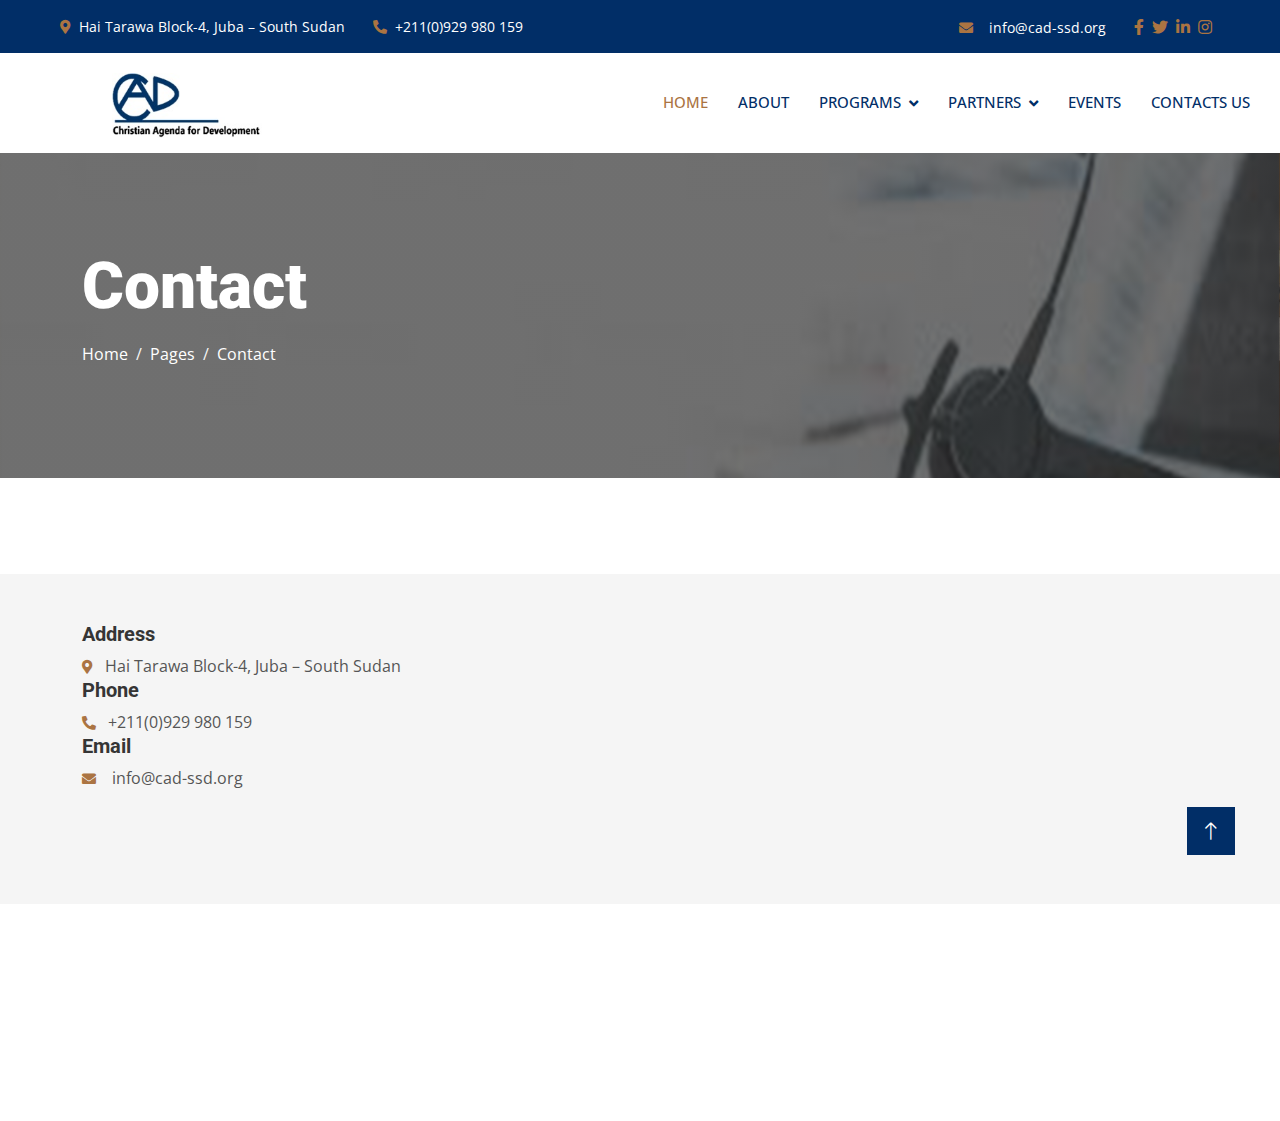
==== commit 35d4c342: "Update contact.html" ====
--- a/contact.html
+++ b/contact.html
@@ -131,46 +131,17 @@
         <div class="container contact px-lg-0">
             <div class="row g-0 mx-lg-0">
                 <div class="col-lg-6 contact-text py-5 wow fadeIn" data-wow-delay="0.5s">
-                    <!-- <div class="p-lg-5 ps-lg-0">
-                        <div class="section-title text-start">
-                            <h1 class="display-5 mb-4">Contact Us</h1>
-                        </div>
-                        <p class="mb-4">The contact form is currently inactive. Get a functional and working contact form with Ajax & PHP in a few minutes. Just copy and paste the files, add a little code and you're done. </p>
-                        <form>
-                            <div class="row g-3">
-                                <div class="col-md-6">
-                                    <div class="form-floating">
-                                        <input type="text" class="form-control" id="name" placeholder="Your Name">
-                                        <label for="name">Your Name</label>
-                                    </div>
-                                </div>
-                                <div class="col-md-6">
-                                    <div class="form-floating">
-                                        <input type="email" class="form-control" id="email" placeholder="Your Email">
-                                        <label for="email">Your Email</label>
-                                    </div>
-                                </div>
-                                <div class="col-12">
-                                    <div class="form-floating">
-                                        <input type="text" class="form-control" id="subject" placeholder="Subject">
-                                        <label for="subject">Subject</label>
-                                    </div>
-                                </div>
-                                <div class="col-12">
-                                    <div class="form-floating">
-                                        <textarea class="form-control" placeholder="Leave a message here" id="message" style="height: 100px"></textarea>
-                                        <label for="message">Message</label>
-                                    </div>
-                                </div>
-                                <div class="col-12">
-                                    <button class="btn btn-primary w-100 py-3" type="submit">Send Message</button>
-                                </div>
-                            </div>
-                        </form>
-                    </div> -->
-                </div>
-                <div class="col-lg-6 pe-lg-0" style="min-height: 400px;">
-                    <div class="position-relative h-100">
+                    <h5>Address</h5>
+                    <small style="color: white;"class="fa fa-map-marker-alt text-primary me-2"></small> Hai Tarawa Block-4, Juba – South Sudan
+                    <h5>Phone</h5>
+                    <small style="color: white;" class="fa fa-phone-alt text-primary me-2"></small> +211(0)929 980 159
+                    <h5>Email</h5>
+                    <small style="color: white;"class="fa fa-envelope me-3 text-primary me-2"></small>info@cad-ssd.org
+
+                </div>
+                <div class="col-lg-6 pe-lg-0" style="min-height: ">
+                    <div class="position-relative h-300">
+                        <br>
                         <iframe src="https://www.google.com/maps/embed?pb=!1m18!1m12!1m3!1d15902.055269993914!2d31.559128677966054!3d4.853190002884887!2m3!1f0!2f0!3f0!3m2!1i1024!2i768!4f13.1!3m3!1m2!1s0x171280e31a2f8dc1%3A0x1c8a0cb498482afd!2sHai%20Tarawa%2C%20Juba%2C%20South%20Sudan!5e0!3m2!1sen!2s!4v1697804786643!5m2!1sen!2s" width="600" height="300" style="border:0;" allowfullscreen="" loading="lazy" referrerpolicy="no-referrer-when-downgrade"></iframe>
                     </div>
                 </div>
